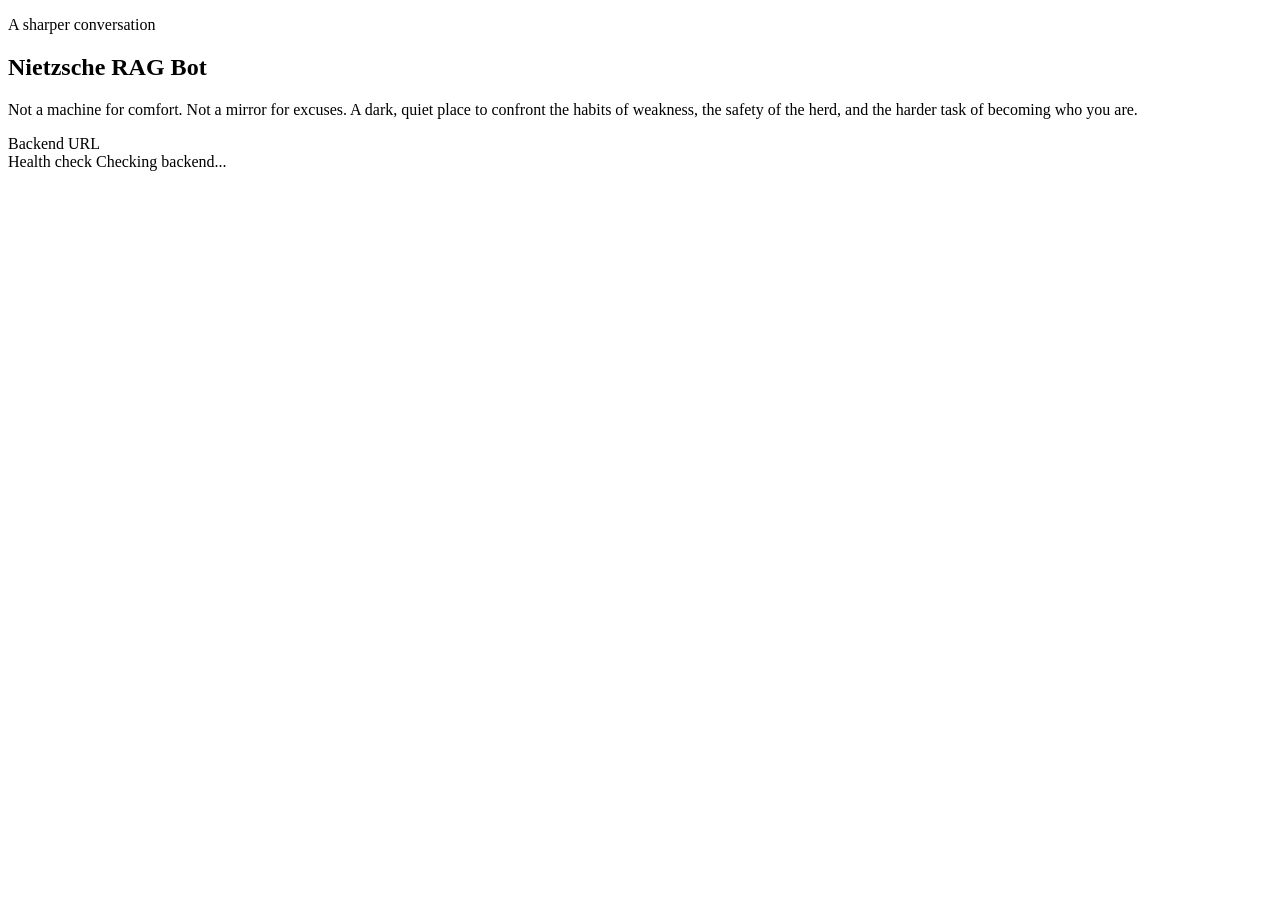
==== frontend/index.html @ bdb6f63a "Add frontend directory for FastAPI static serving" ====
<!DOCTYPE html>
<html lang="en">
  <head>
    <meta charset="UTF-8" />
    <meta name="viewport" content="width=device-width, initial-scale=1.0" />
    <title>Nietzsche RAG Bot</title>
    <link rel="stylesheet" href="/static/styles.css" />
  </head>
  <body>
    <div class="page-background"></div>
    <div class="background-tint"></div>
    <div class="background-glow"></div>

    <main class="app">
      <section class="hero-card">
        <p class="eyebrow">A sharper conversation</p>

        <h1>Nietzsche RAG Bot</h1>

        <p class="description">
          Not a machine for comfort. Not a mirror for excuses. A dark, quiet place
          to confront the habits of weakness, the safety of the herd, and the harder
          task of becoming who you are.
        </p>

        <div class="status-panel">
          <div class="status-row">
            <span class="label">Backend URL</span>
            <span class="value" id="backend-url"></span>
          </div>

          <div class="status-row">
            <span class="label">Health check</span>
            <span class="value" id="health-status">Checking backend...</span>
          </div>
        </div>
      </section>
    </main>

    <script src="/static/app.js"></script>
  </body>
</html>
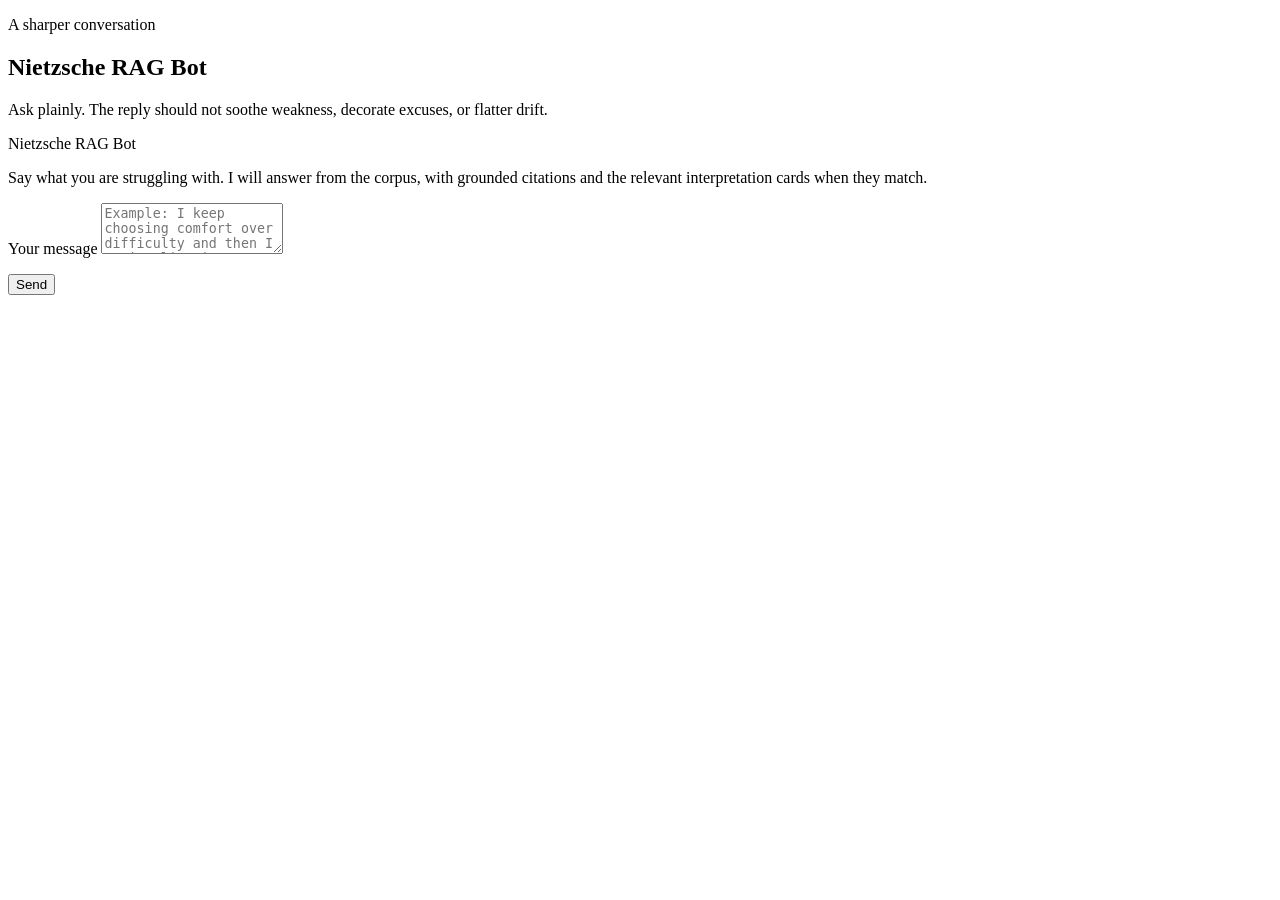
==== commit 56e20db2: "fix frontend" ====
--- a/frontend/index.html
+++ b/frontend/index.html
@@ -11,31 +11,67 @@
     <div class="background-tint"></div>
     <div class="background-glow"></div>
 
-    <main class="app">
-      <section class="hero-card">
-        <p class="eyebrow">A sharper conversation</p>
+    <main class="app-shell">
+      <section class="chat-card">
+        <header class="hero-header">
+          <p class="eyebrow">A sharper conversation</p>
+          <h1>Nietzsche RAG Bot</h1>
+          <p class="description">
+            Ask plainly. The reply should not soothe weakness, decorate excuses,
+            or flatter drift.
+          </p>
+        </header>
 
-        <h1>Nietzsche RAG Bot</h1>
+        <section id="chat-feed" class="chat-feed" aria-live="polite">
+          <article class="message assistant">
+            <div class="message-role">Nietzsche RAG Bot</div>
+            <div class="message-bubble">
+              <p>
+                Say what you are struggling with. I will answer from the corpus,
+                with grounded citations and the relevant interpretation cards when they match.
+              </p>
+            </div>
+          </article>
+        </section>
 
-        <p class="description">
-          Not a machine for comfort. Not a mirror for excuses. A dark, quiet place
-          to confront the habits of weakness, the safety of the herd, and the harder
-          task of becoming who you are.
-        </p>
+        <form id="chat-form" class="chat-form">
+          <label class="sr-only" for="message-input">Your message</label>
+          <textarea
+            id="message-input"
+            name="message"
+            rows="3"
+            maxlength="2000"
+            placeholder="Example: I keep choosing comfort over difficulty and then I rationalize it."
+            required
+          ></textarea>
 
-        <div class="status-panel">
-          <div class="status-row">
-            <span class="label">Backend URL</span>
-            <span class="value" id="backend-url"></span>
+          <div class="form-row">
+            <p id="form-status" class="form-status"></p>
+            <button id="send-button" type="submit">Send</button>
           </div>
-
-          <div class="status-row">
-            <span class="label">Health check</span>
-            <span class="value" id="health-status">Checking backend...</span>
-          </div>
-        </div>
+        </form>
       </section>
     </main>
+
+    <template id="user-message-template">
+      <article class="message user">
+        <div class="message-role">You</div>
+        <div class="message-bubble">
+          <p class="user-message-text"></p>
+        </div>
+      </article>
+    </template>
+
+    <template id="assistant-message-template">
+      <article class="message assistant">
+        <div class="message-role">Nietzsche RAG Bot</div>
+        <div class="message-bubble">
+          <div class="assistant-answer"></div>
+          <div class="assistant-cards"></div>
+          <div class="assistant-citations"></div>
+        </div>
+      </article>
+    </template>
 
     <script src="/static/app.js"></script>
   </body>
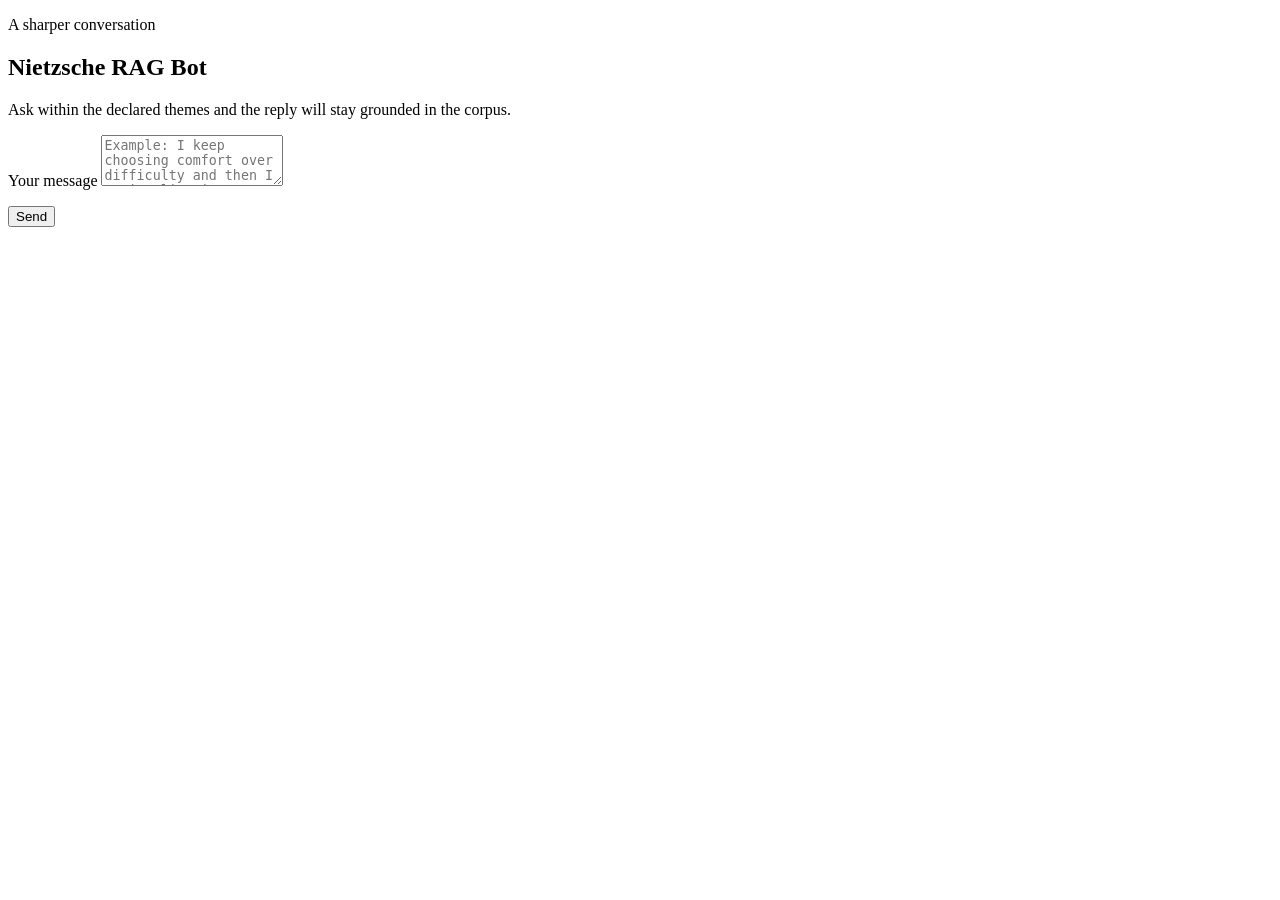
==== commit a077e3f3: "fix" ====
--- a/frontend/index.html
+++ b/frontend/index.html
@@ -17,22 +17,11 @@
           <p class="eyebrow">A sharper conversation</p>
           <h1>Nietzsche RAG Bot</h1>
           <p class="description">
-            Ask plainly. The reply should not soothe weakness, decorate excuses,
-            or flatter drift.
+            Ask within the declared themes and the reply will stay grounded in the corpus.
           </p>
         </header>
 
-        <section id="chat-feed" class="chat-feed" aria-live="polite">
-          <article class="message assistant">
-            <div class="message-role">Nietzsche RAG Bot</div>
-            <div class="message-bubble">
-              <p>
-                Say what you are struggling with. I will answer from the corpus,
-                with grounded citations and the relevant interpretation cards when they match.
-              </p>
-            </div>
-          </article>
-        </section>
+        <section id="chat-feed" class="chat-feed" aria-live="polite"></section>
 
         <form id="chat-form" class="chat-form">
           <label class="sr-only" for="message-input">Your message</label>
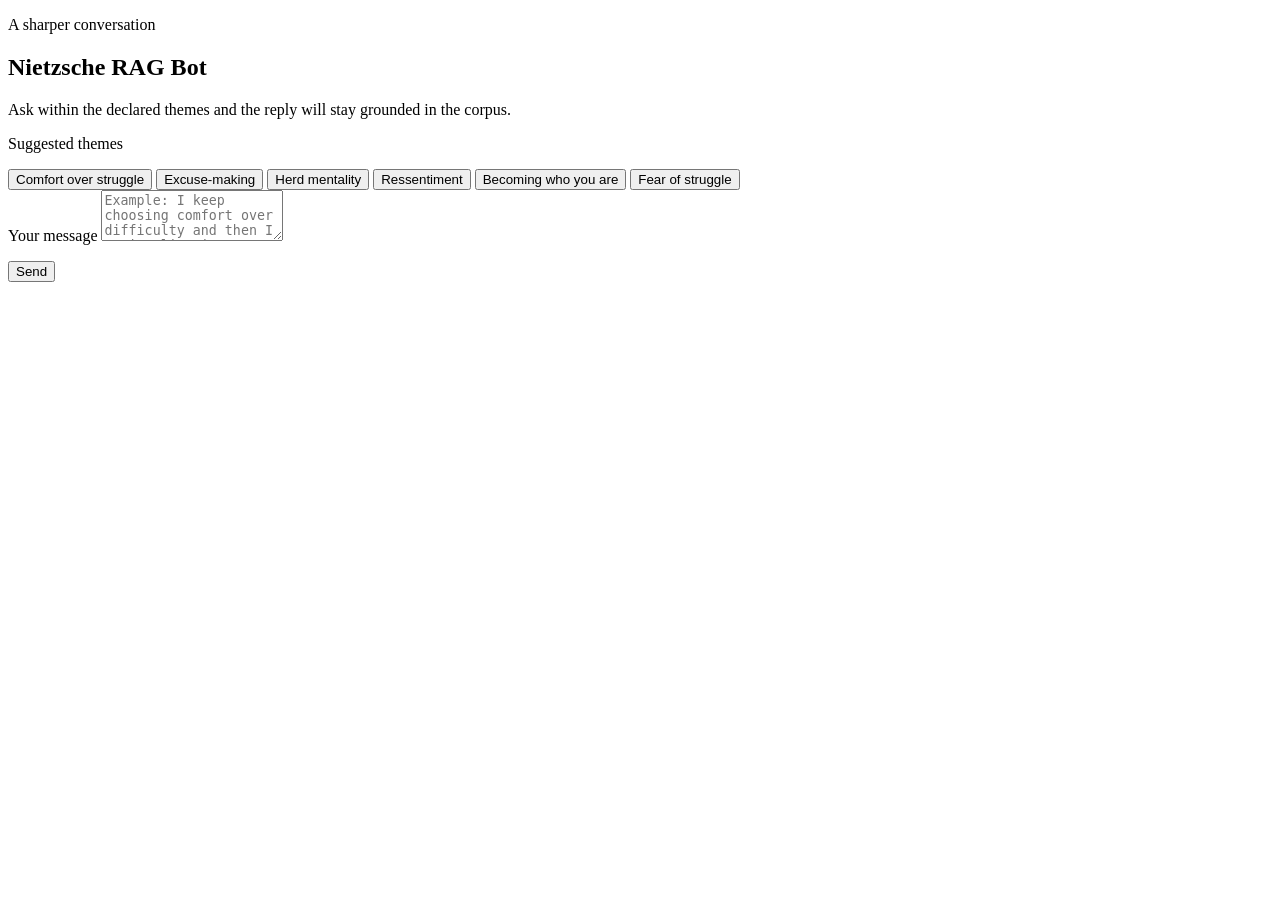
==== commit f3ae4e82: "fix" ====
--- a/frontend/index.html
+++ b/frontend/index.html
@@ -22,6 +22,54 @@
         </header>
 
         <section id="chat-feed" class="chat-feed" aria-live="polite"></section>
+
+        <section class="suggestions-panel" aria-label="Suggested prompts">
+          <p class="suggestions-title">Suggested themes</p>
+          <div class="suggestions-list">
+            <button
+              class="suggestion-chip"
+              type="button"
+              data-prompt="I keep choosing comfort over difficulty and then I justify it."
+            >
+              Comfort over struggle
+            </button>
+            <button
+              class="suggestion-chip"
+              type="button"
+              data-prompt="How would Nietzsche read my habit of making excuses for not acting?"
+            >
+              Excuse-making
+            </button>
+            <button
+              class="suggestion-chip"
+              type="button"
+              data-prompt="Why do I keep conforming to the group even when I know better?"
+            >
+              Herd mentality
+            </button>
+            <button
+              class="suggestion-chip"
+              type="button"
+              data-prompt="How does ressentiment distort the way a person judges strength?"
+            >
+              Ressentiment
+            </button>
+            <button
+              class="suggestion-chip"
+              type="button"
+              data-prompt="What does becoming who you are demand beyond comfort and safety?"
+            >
+              Becoming who you are
+            </button>
+            <button
+              class="suggestion-chip"
+              type="button"
+              data-prompt="What is the difference between real fatigue and fear of struggle?"
+            >
+              Fear of struggle
+            </button>
+          </div>
+        </section>
 
         <form id="chat-form" class="chat-form">
           <label class="sr-only" for="message-input">Your message</label>
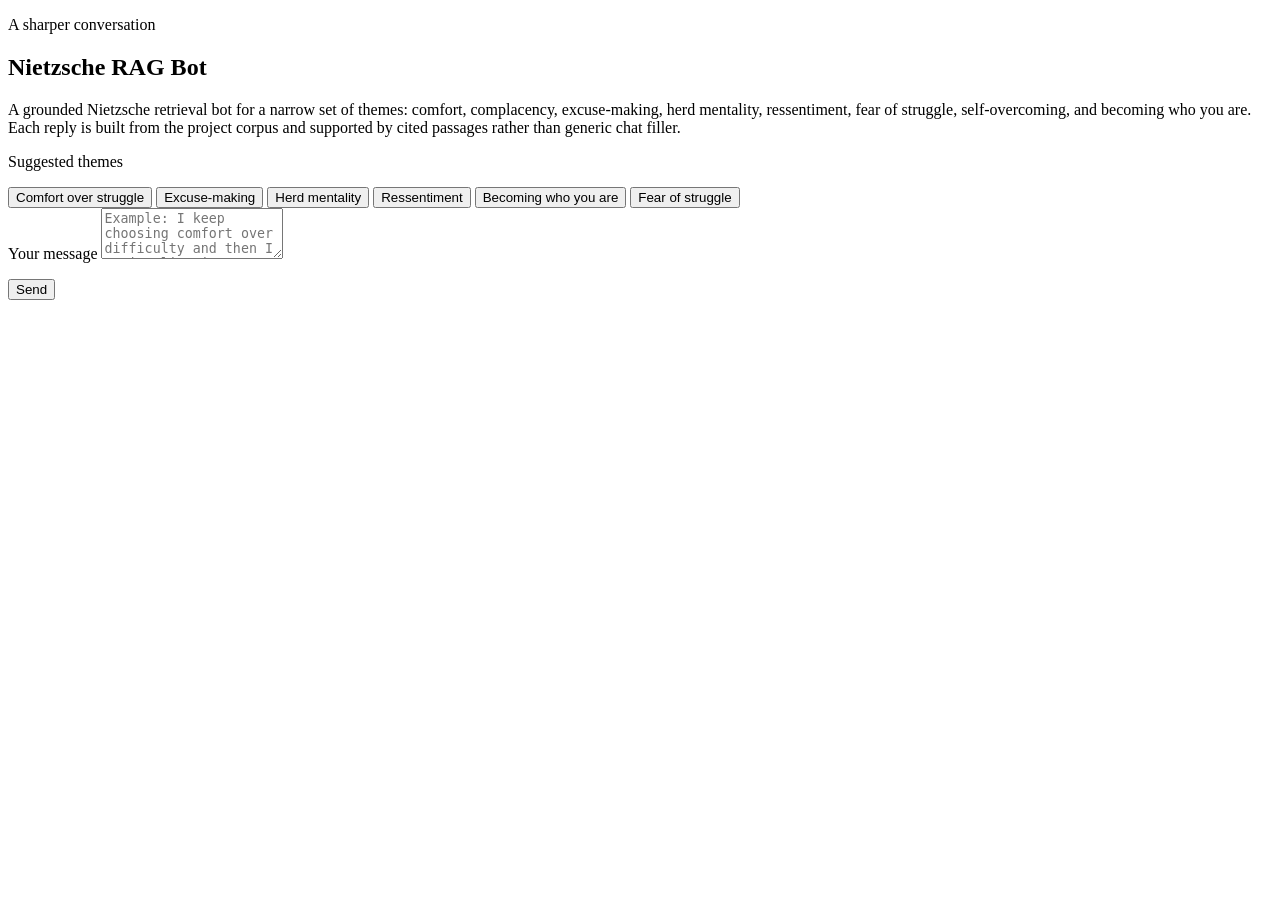
==== commit 6ede88d7: "fix" ====
--- a/frontend/index.html
+++ b/frontend/index.html
@@ -17,7 +17,7 @@
           <p class="eyebrow">A sharper conversation</p>
           <h1>Nietzsche RAG Bot</h1>
           <p class="description">
-            Ask within the declared themes and the reply will stay grounded in the corpus.
+            A grounded Nietzsche retrieval bot for a narrow set of themes: comfort, complacency, excuse-making, herd mentality, ressentiment, fear of struggle, self-overcoming, and becoming who you are. Each reply is built from the project corpus and supported by cited passages rather than generic chat filler.
           </p>
         </header>
 
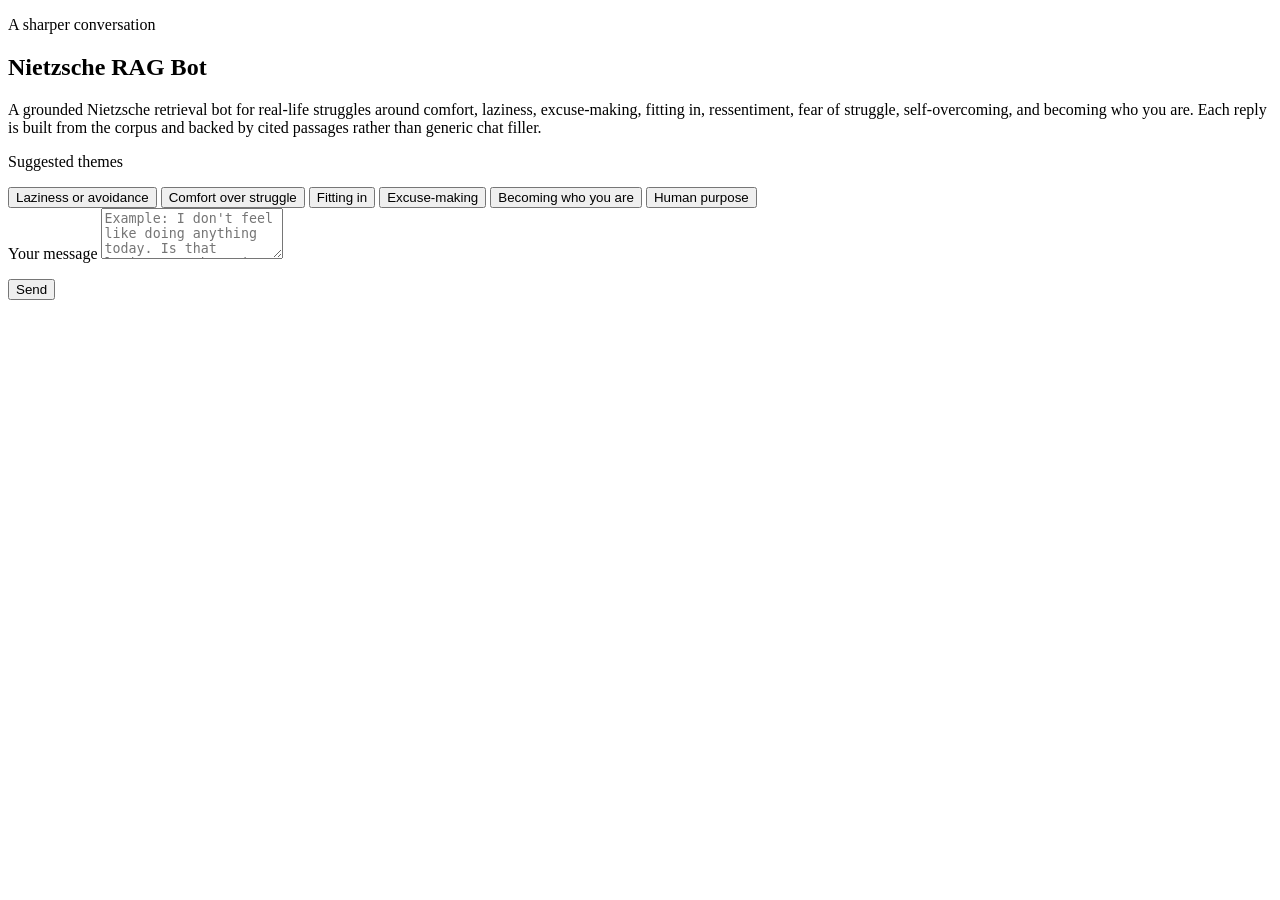
==== commit 01b61768: "fix" ====
--- a/frontend/index.html
+++ b/frontend/index.html
@@ -17,7 +17,7 @@
           <p class="eyebrow">A sharper conversation</p>
           <h1>Nietzsche RAG Bot</h1>
           <p class="description">
-            A grounded Nietzsche retrieval bot for a narrow set of themes: comfort, complacency, excuse-making, herd mentality, ressentiment, fear of struggle, self-overcoming, and becoming who you are. Each reply is built from the project corpus and supported by cited passages rather than generic chat filler.
+            A grounded Nietzsche retrieval bot for real-life struggles around comfort, laziness, excuse-making, fitting in, ressentiment, fear of struggle, self-overcoming, and becoming who you are. Each reply is built from the corpus and backed by cited passages rather than generic chat filler.
           </p>
         </header>
 
@@ -29,9 +29,23 @@
             <button
               class="suggestion-chip"
               type="button"
-              data-prompt="I keep choosing comfort over difficulty and then I justify it."
+              data-prompt="I don't feel like doing anything today. Is that laziness, exhaustion, or avoidance?"
+            >
+              Laziness or avoidance
+            </button>
+            <button
+              class="suggestion-chip"
+              type="button"
+              data-prompt="Why do I keep choosing comfort over difficulty and then justify it?"
             >
               Comfort over struggle
+            </button>
+            <button
+              class="suggestion-chip"
+              type="button"
+              data-prompt="Why do I want to fit in even when I know the group is flattening me?"
+            >
+              Fitting in
             </button>
             <button
               class="suggestion-chip"
@@ -43,20 +57,6 @@
             <button
               class="suggestion-chip"
               type="button"
-              data-prompt="Why do I keep conforming to the group even when I know better?"
-            >
-              Herd mentality
-            </button>
-            <button
-              class="suggestion-chip"
-              type="button"
-              data-prompt="How does ressentiment distort the way a person judges strength?"
-            >
-              Ressentiment
-            </button>
-            <button
-              class="suggestion-chip"
-              type="button"
               data-prompt="What does becoming who you are demand beyond comfort and safety?"
             >
               Becoming who you are
@@ -64,9 +64,9 @@
             <button
               class="suggestion-chip"
               type="button"
-              data-prompt="What is the difference between real fatigue and fear of struggle?"
+              data-prompt="What is human purpose according to this Nietzsche corpus?"
             >
-              Fear of struggle
+              Human purpose
             </button>
           </div>
         </section>
@@ -78,7 +78,7 @@
             name="message"
             rows="3"
             maxlength="2000"
-            placeholder="Example: I keep choosing comfort over difficulty and then I rationalize it."
+            placeholder="Example: I don't feel like doing anything today. Is that laziness, exhaustion, or avoidance?"
             required
           ></textarea>
 
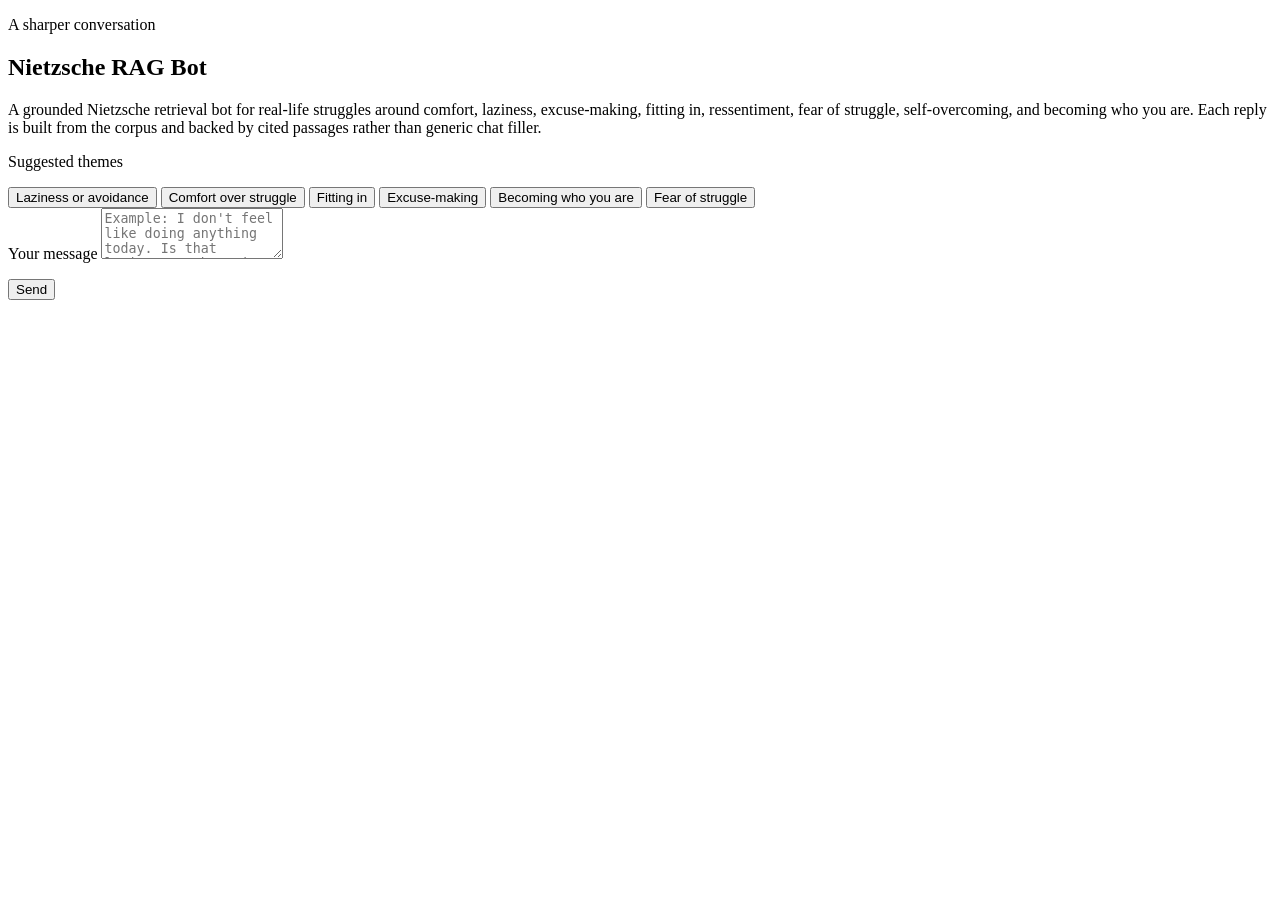
==== commit 8392b11b: "fix" ====
--- a/frontend/index.html
+++ b/frontend/index.html
@@ -57,16 +57,16 @@
             <button
               class="suggestion-chip"
               type="button"
-              data-prompt="What does becoming who you are demand beyond comfort and safety?"
+              data-prompt="What should I become if I am tired of living by borrowed values?"
             >
               Becoming who you are
             </button>
             <button
               class="suggestion-chip"
               type="button"
-              data-prompt="What is human purpose according to this Nietzsche corpus?"
+              data-prompt="What is the difference between real fatigue and fear of struggle?"
             >
-              Human purpose
+              Fear of struggle
             </button>
           </div>
         </section>
